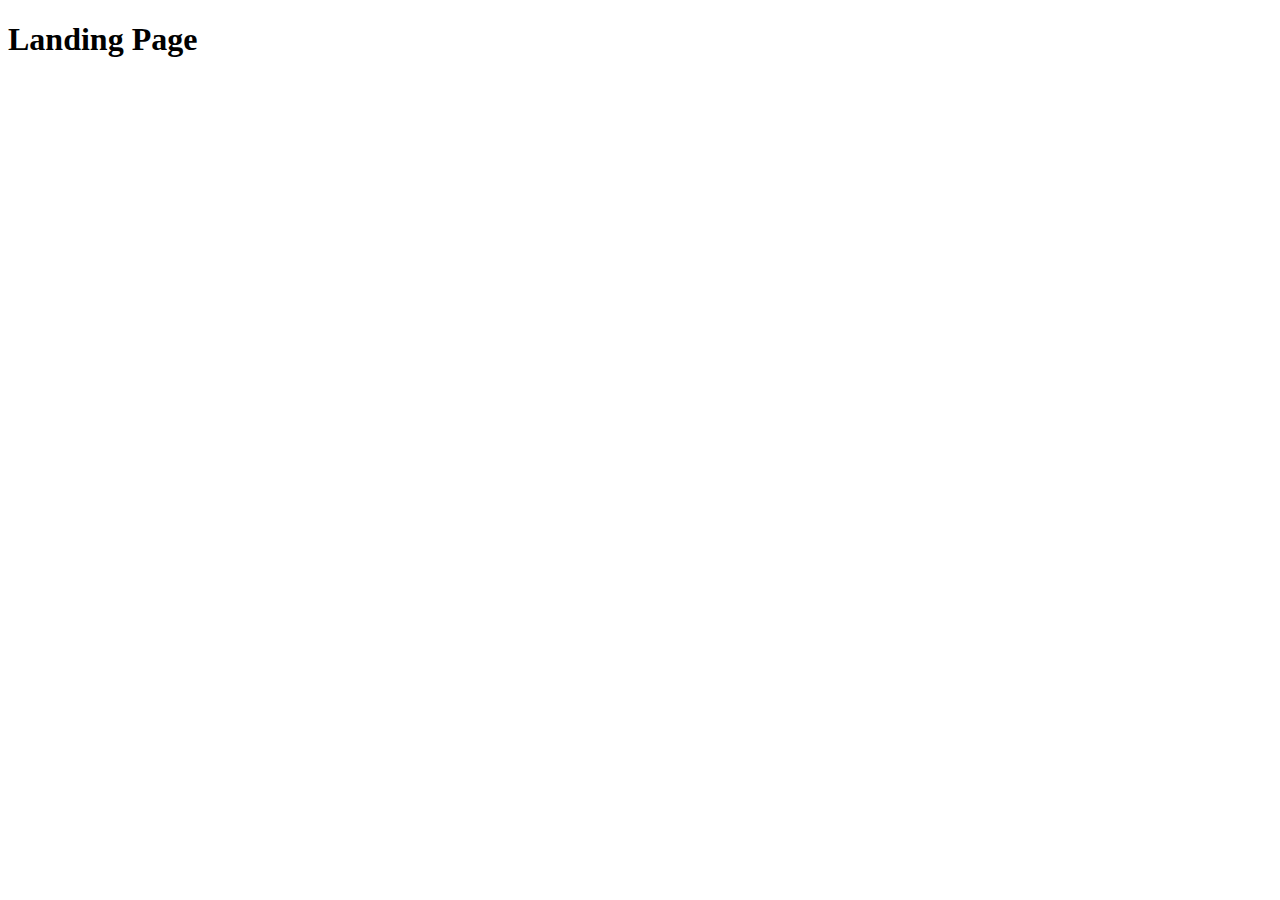
==== src/index.html @ ac9d3dfe "Initial commit" ====
<!DOCTYPE html>
<html lang="en">
  <head>
    <meta charset="UTF-8">
    <meta name="viewport" content="width=device-width, initial-scale=1.0">
    <title>Miami</title>
    <link rel="stylesheet" href="./styles/main.scss">
    <script src="scripts/main.js" defer></script>
  </head>
  <body>
    <h1>Landing Page</h1>
  </body>
</html>
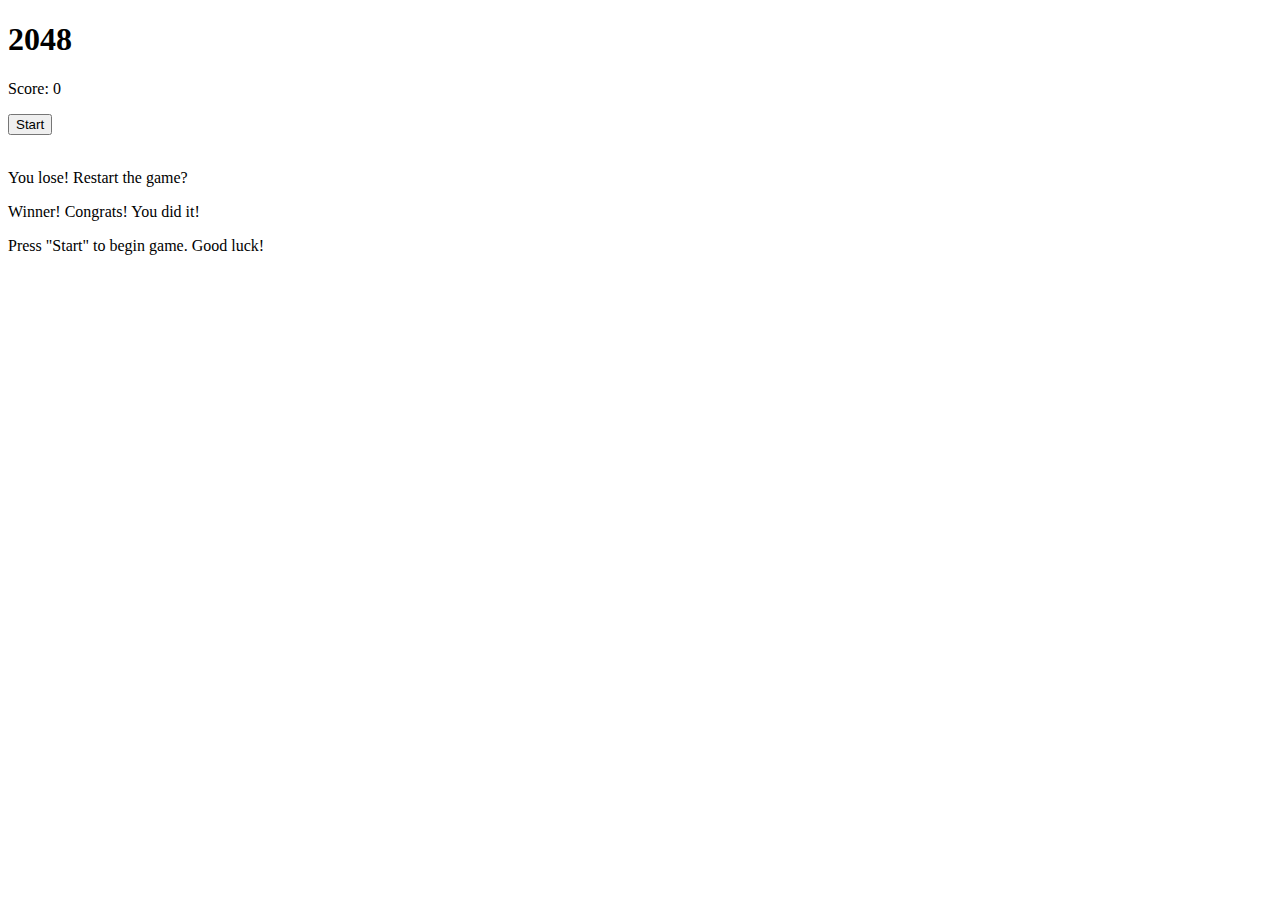
==== commit a4157ec0: "final" ====
--- a/src/index.html
+++ b/src/index.html
@@ -3,11 +3,62 @@
   <head>
     <meta charset="UTF-8">
     <meta name="viewport" content="width=device-width, initial-scale=1.0">
-    <title>Miami</title>
+    <title>2048</title>
     <link rel="stylesheet" href="./styles/main.scss">
-    <script src="scripts/main.js" defer></script>
   </head>
   <body>
-    <h1>Landing Page</h1>
+    <div class="container">
+      <div class="game-header">
+        <h1>2048</h1>
+        <div class="controls">
+          <p class="info">
+            Score: <span class="game-score">0</span>
+            <span class="add-points hidden"></span>
+          </p>
+          <button class="button start">Start</button>
+        </div>
+      </div>
+
+      <table class="game-field">
+        <tbody>
+          <tr class="field-row">
+            <td class="field-cell"></td>
+            <td class="field-cell"></td>
+            <td class="field-cell"></td>
+            <td class="field-cell"></td>
+          </tr>
+
+          <tr class="field-row">
+            <td class="field-cell"></td>
+            <td class="field-cell"></td>
+            <td class="field-cell"></td>
+            <td class="field-cell"></td>
+          </tr>
+
+
+          <tr class="field-row">
+            <td class="field-cell"></td>
+            <td class="field-cell"></td>
+            <td class="field-cell"></td>
+            <td class="field-cell"></td>
+          </tr>
+
+
+          <tr class="field-row">
+            <td class="field-cell"></td>
+            <td class="field-cell"></td>
+            <td class="field-cell"></td>
+            <td class="field-cell"></td>
+          </tr>
+        </tbody>
+      </table>
+
+      <div class="message-container">
+        <p class="message message-lose hidden">You lose! Restart the game?</p>
+        <p class="message message-win hidden">Winner! Congrats! You did it!</p>
+        <p class="message message-start">Press "Start" to begin game. Good luck!</p>
+      </div>
+    </div>
+    <script type="text/javascript" src="./scripts/main.js"></script>
   </body>
 </html>
